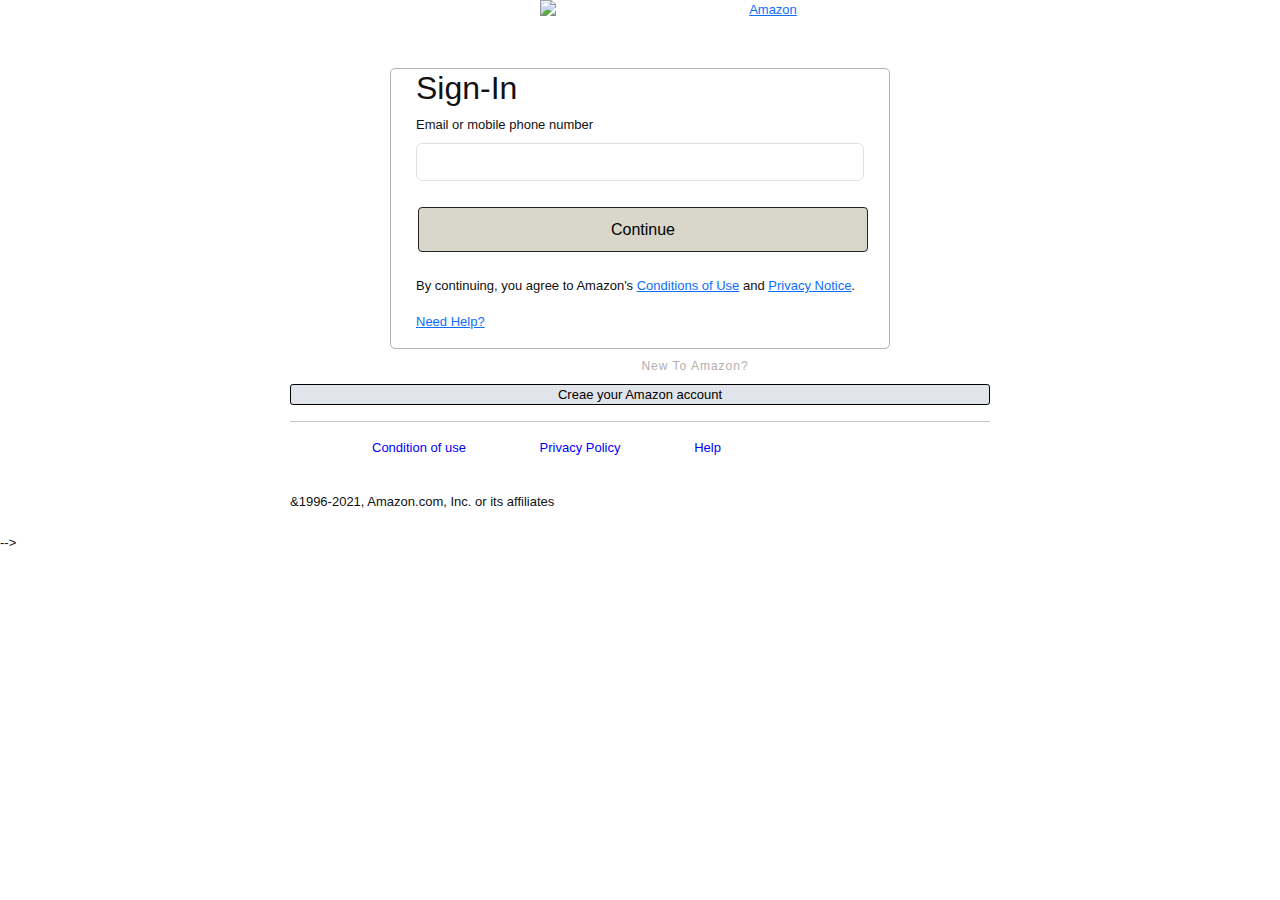
==== index.html @ 4216857e "second changes" ====
<!DOCTYPE html>
<html lang="en">
<head>
<meta charset="UTF-8">
<meta name="viewport" content="width=device-width, initial-scale=1.0">
<meta http-equiv="X-UA-Compatible" content="ie=edge">
<meta name="Description" content="Enter your description here"/>
<link rel="stylesheet" href="https://cdnjs.cloudflare.com/ajax/libs/twitter-bootstrap/5.1.0/css/bootstrap.min.css">
<link rel="stylesheet" href="https://cdnjs.cloudflare.com/ajax/libs/font-awesome/5.15.4/css/all.min.css">
<link rel="stylesheet" href="assets/css/style.css">
<link rel="stylesheet" href="css/main.css">
<title>Amazon Sign In</title>
</head>
<body>

<div class="thepage container">
    <div class="container2">
        
        <div class="icon">
            <a href="https://www.amazon.com" target="_blank">
                <img src="https://res.cloudinary.com/drra3biar/image/upload/v1609908629/amazon-logo_gxcutq.jpg" class="img-fluid" alt="Amazon">
            </a>
        </div> <!-- icon-->

        <div class="authportal">
            <div #id="authmain">
                <div #id="auth-pagelet">
                    <div class="base">
                        <div class="box-section">
                            <h2>Sign-In</h2>
                            <form>
                                <div class="mb-3">
                                    <label for="exampleInputEmail1" class="form-label">Email or mobile phone number</label>
                                    <input type="email" class="form-control" id="exampleInputEmail1" aria-describedby="emailHelp">
                                </div>
                            
                                <button type="submit" class="btn">Continue</button>
                            </form>
                            <br>
                            <div class="need">
                                <p>By continuing, you agree to Amazon's <a id="conditionofuse" href="https://www.amazon.com/gp/help/customer/display.html/ref=ap_signin_notification_condition_of_use?ie=UTF8&nodeId=508088">Conditions of Use</a> and <a id="privacy" href="https://www.amazon.com/gp/help/customer/display.html/ref=ap_signin_notification_privacy_notice?ie=UTF8&nodeId=468496">Privacy Notice</a>.</p>
                                <p><a href="#">Need Help?</a></p>
                            </div>
                        </div> <!-- box-section-->
                        <div class="boxalti">
                            <div #id="need-help-breaker">
                                <h5><span>New To Amazon?</span></h5>
                            </div> <!-- need-help-breaker -->

                            <button class="btn1" type="button" href="https://www.amazon.com/ap/register?showRememberMe=true&openid.pape.max_auth_age=0&openid.return_to=https%3A%2F%2Fwww.amazon.com%2Fsign%2Fs%3Fk%3Dsign%2Bin%26ref_%3Dnav_custrec_signin&prevRID=W9NZQ0VS7B0PK9Y9P6T6&openid.identity=http%3A%2F%2Fspecs.openid.net%2Fauth%2F2.0%2Fidentifier_select&openid.assoc_handle=usflex&openid.mode=checkid_setup&prepopulatedLoginId=&failedSignInCount=0&openid.claimed_id=http%3A%2F%2Fspecs.openid.net%2Fauth%2F2.0%2Fidentifier_select&pageId=usflex&openid.ns=http%3A%2F%2Fspecs.openid.net%2Fauth%2F2.0" target="blank"> Creae your Amazon account
                            </button>
                        </div> <!-- boxalti -->
                    </div> <!-- base-->
                </div> <!-- auth-pagelet -->
            </div> <!--authmain-->
        </div> <!-- authportal-->
    <hr>
        <div class="footer">
            <nav>
                <ul>
                  <li><a href="https://www.amazon.com/gp/help/customer/display.html/ref=ap_desktop_footer_cou?ie=UTF8&nodeId=508088" target="blank">Condition of use</a></li> 
                  <li><a href="https://www.amazon.com/gp/help/customer/display.html/ref=ap_desktop_footer_privacy_notice?ie=UTF8&nodeId=468496" target="blank">Privacy Policy</a></li>
                  <li><a href="https://www.amazon.com/gp/help/customer/display.html" target="blank">Help</a></li>
                </ul>
            </nav>
            <br>
            <footer>
              <div>
              &1996-2021, Amazon.com, Inc. or its affiliates
              </div>
            </footer>
        </div> <!--footer-->

    </div> <!-- container2-->

</div> <!-- div the page ends-->
<script src="https://cdnjs.cloudflare.com/ajax/libs/popper.js/2.9.2/umd/popper.min.js"></script>
<script src="https://cdnjs.cloudflare.com/ajax/libs/twitter-bootstrap/5.1.0/js/bootstrap.min.js"></script>
</body>
</html>
-->
---- css/main.css ----
* {
    box-sizing: border-box;
}

html{
    -webkit-text-size-adjust: 100%;
}

body{
    font-size: 13px;
    line-height: 19px;
    color: #111;
    font-family: Arial, sans-serif;
    min-height: 100%;
    padding: 0;
    margin: 0;
    background: #FFFFFF;
}

h5 {font-weight: normal;
letter-spacing: 1px;
color: rgb(179, 173, 173);
font-size: 12px;
text-align: center;
margin: 10px 0 10px;
position: relative;
margin-left: 110px;}

li {
    display: inline;
    margin: auto;
}

ul{ 
    list-style-type: none ;
    position: relative;
}

li a:hover {
    background-color: white;
    color: rgb(#E7772E);  
}

li a {
    color: blue;
    text-decoration: none;
}

footer {
    display: block;
    font-family: Arial, sans-serif;
    font-size: 13px;
    text-align: baseline;
    justify-content: center;
    align-content: center;
    column-gap: 10px;
}

nav li {
    margin-left: 50px; 
    margin-right: 20px;
}

.container{
    display: flex;
    flex-wrap: nowrap;
    flex-direction: column;
    align-items: center;
    align-content: center;
 }

.icon{
    margin-bottom: 18px!important;
    text-align: center!important;
}

.img-fluid {
    height: 50px;
    display: block;
    align-self: center;
    margin-left: 250px;
    margin-bottom: 10px;
}

.container2{
    padding: 14px 18 px!important;
    margin-bottom: 22px;
    display: block;
}

.box-section{
    position: static;
    padding-left: 25px;
    padding-right: 25px;
    border: rgb(182, 178, 178);
    border-style:solid;
    border-radius: 5px;
    box-sizing: border-box;
    border-width: thin;
    line-height: 20px;
    width: 500px;
    margin-top: 40px;
    display: block;
    margin: 0 auto;
}

input [type=email]{
    width: 450px;
    height: 45px;
    padding: 12px 20px;
    margin: 8px 0;
    margin-top: 15px;
    display:flex;
    border: 1px solid rgb(78, 69, 69);
    border-radius: 4px;
    box-sizing: border-box;
}

.btn{
    background-color: #F2CD70;
    border-style: solid;
    border-color: rgb(36, 35, 35);
    border-width: thin;
    width: 450px;
    height: 45px;
    padding: 16px 32 px;
    margin: 4px 2px;
    color: black;
    border-radius: 4px;
    background-image: linear-gradient(#d8d7ca );
    margin-top: 10px;
}

.authportal{
    margin: auto;
    width: 700px;
}

#authmain{
    margin-top: 10px;

}

#auth-pagelet{
    margin: 0 auto;
    width: 350px;
}

#need-help-breaker{
    text-align: center;
    position: relative;
    top: 2px;
    padding-top: 1px;
    margin-bottom: 14px;
}

.btn1{
    width: 100%!important;
    background: #E1E4EA;
    border-radius: 3px;
    border-style: solid;
    border-width: 1px;
    padding: 0;
    text-align: center;
    vertical-align: middle;
    text-decoration: none;
    
}

.btn1{
    background-image: linear-gradient(#a2a6ac #8d9096);
}
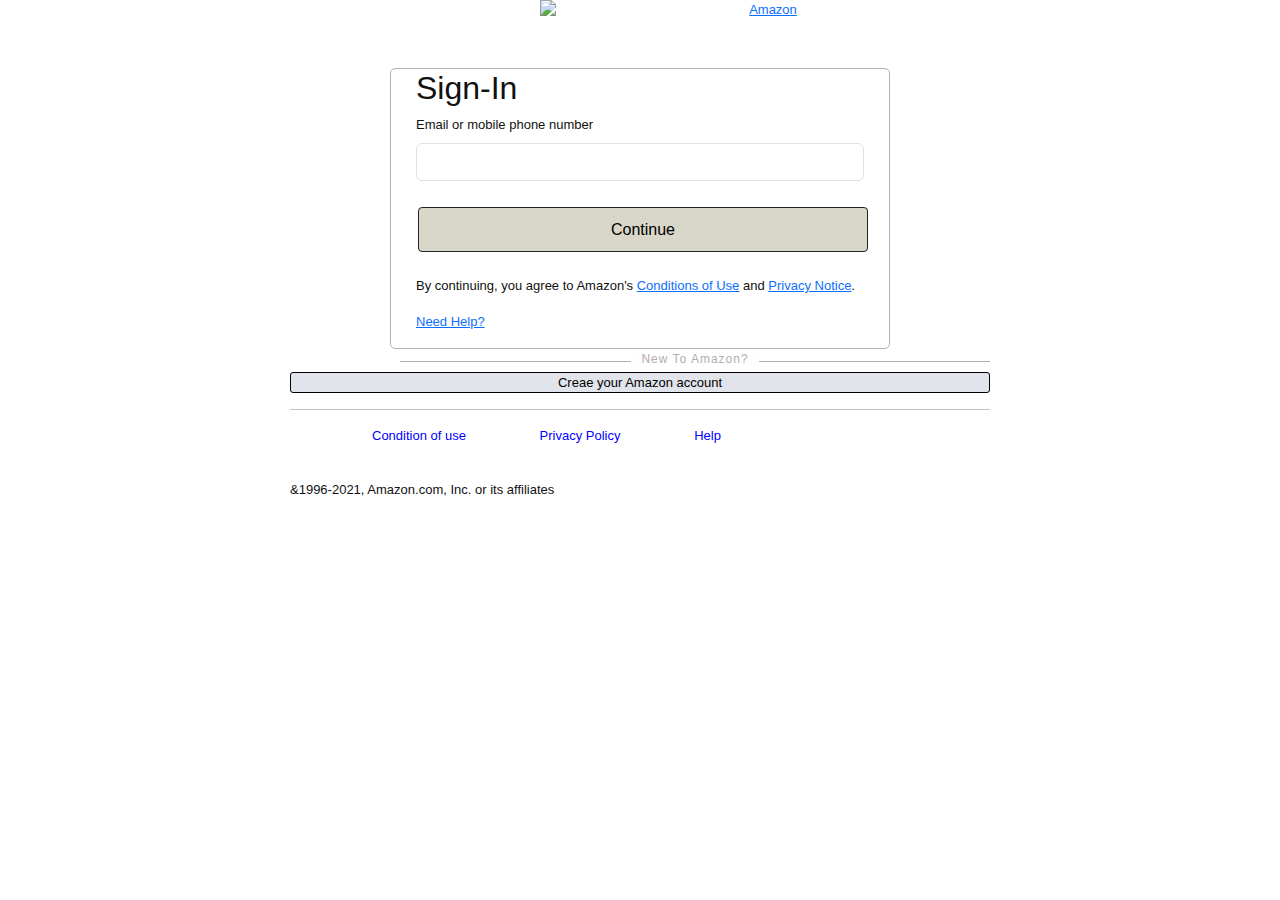
==== commit 3ac03a7f: "new line" ====
--- a/index.html
+++ b/index.html
@@ -79,5 +79,5 @@
 <script src="https://cdnjs.cloudflare.com/ajax/libs/twitter-bootstrap/5.1.0/js/bootstrap.min.js"></script>
 </body>
 </html>
--->
 
+
--- a/css/main.css
+++ b/css/main.css
@@ -24,7 +24,15 @@
 text-align: center;
 margin: 10px 0 10px;
 position: relative;
-margin-left: 110px;}
+margin-left: 110px;
+border-bottom: 1px solid rgb(179, 173, 173);
+line-height: 0.1em;
+}
+
+h5 span {
+    background: rgb(255, 254, 254);
+    padding: 0 10px;
+}
 
 li {
     display: inline;
